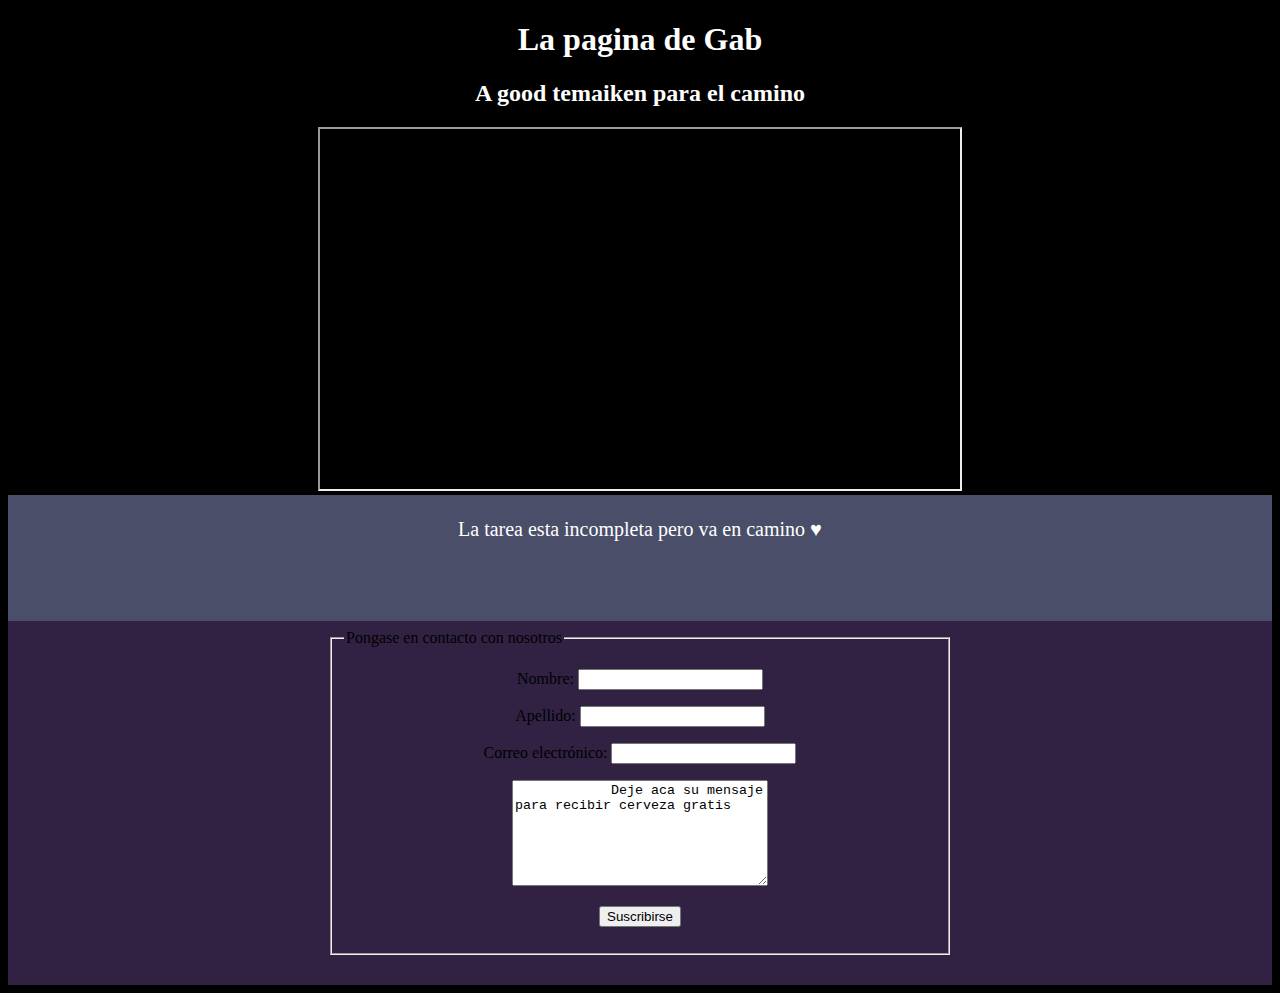
==== index.html @ 716b948f "chore:agregar form" ====
<!DOCTYPE html>
<html lang="en">
  <head>
    <meta charset="UTF-8" />
    <meta name="viewport" content="width=device-width, initial-scale=1.0" />
    <link rel="stylesheet" href="styles.css" />
    <title>class 5 index title</title>
  </head>
  <body style="background-color: black">
    <div class="elBgrd">
      <script src="index.js"></script>
      <h1 class="h1">La pagina de Gab</h1>
      <div>
        <h2 style="color: white">A good temaiken para el camino</h2>
      </div>
      <div>
        <iframe src="gallery.html" class="iframe"></iframe>
      </div>
    </div>
    <div class="midLine">
      <p class="midLineText">La tarea esta incompleta pero va en camino ♥</p>
    </div>
    <div
      style="
        background-color: #312244;
        justify-content: center;
        text-align: center;
      "
    >
      <iframe src="form.html" frameborder="0"></iframe>
    </div>
  </body>
</html>
---- styles.css ----
iframe {
   height: 360px;
   width: 640px;
}

h1 {
    color: white;
}

.elBgrd {    
    justify-content: center;
    text-align: center;   
}

.midLine {    
    justify-content: center;
    text-align: center;
    height: 120px;
    margin: auto;
    border: 3px solid #4a4e69;
    background-color: #4a4e69;
}

.midLineText {
    color: white;
    font-size: 20px;
}
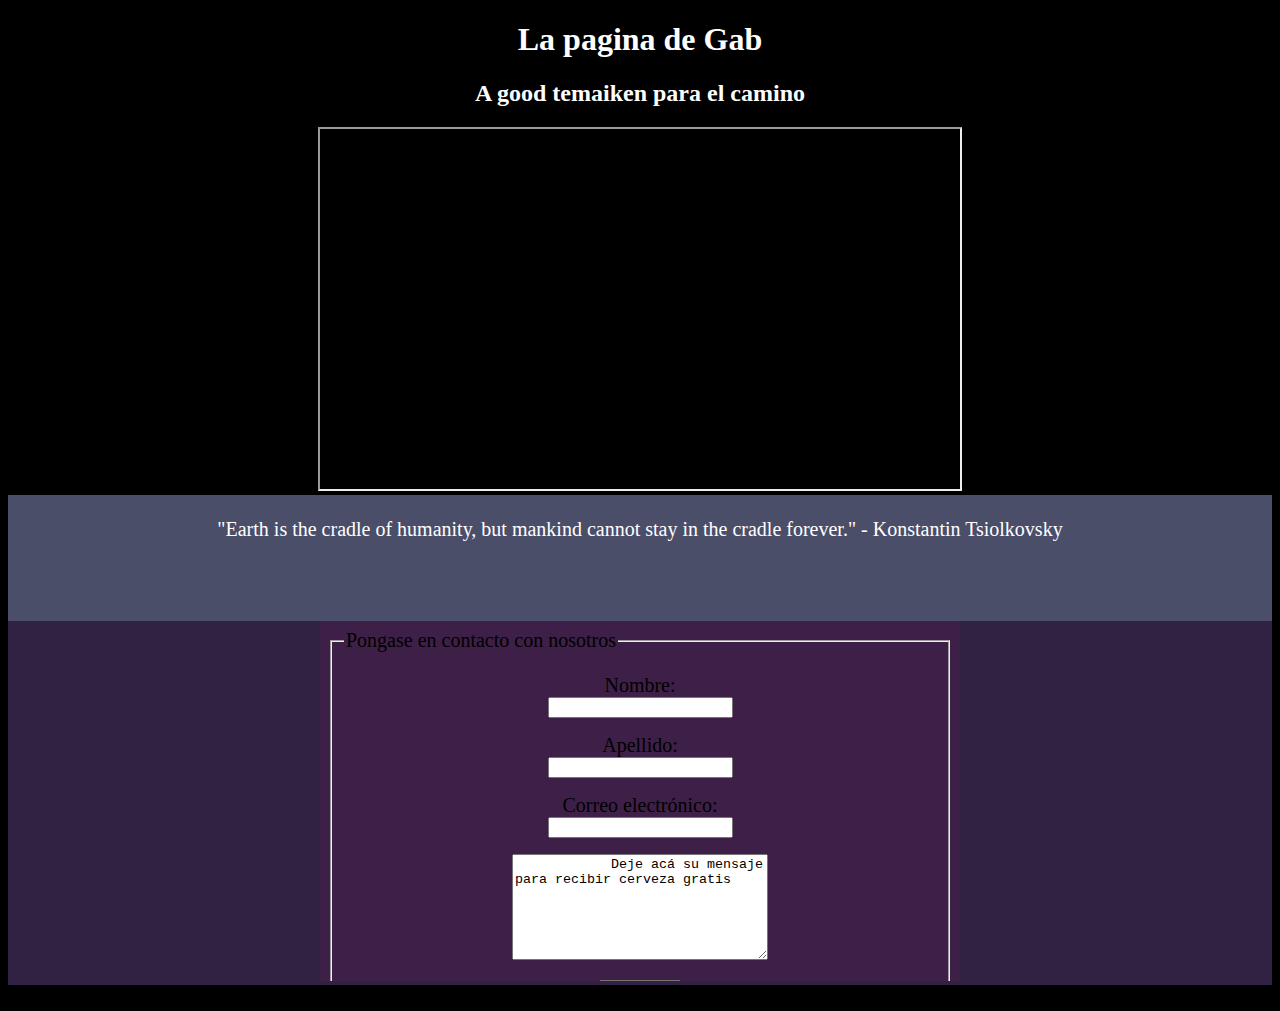
==== commit dda76359: "nonsense commit" ====
--- a/index.html
+++ b/index.html
@@ -18,7 +18,7 @@
       </div>
     </div>
     <div class="midLine">
-      <p class="midLineText">La tarea esta incompleta pero va en camino ♥</p>
+      <p class="midLineText">"Earth is the cradle of humanity, but mankind cannot stay in the cradle forever." - Konstantin Tsiolkovsky</p>
     </div>
     <div
       style="
@@ -29,5 +29,8 @@
     >
       <iframe src="form.html" frameborder="0"></iframe>
     </div>
+    <div>      
+      <img src="https://i.imgur.com/GCJRhiA.png" alt="">
+    </div>
   </body>
 </html>
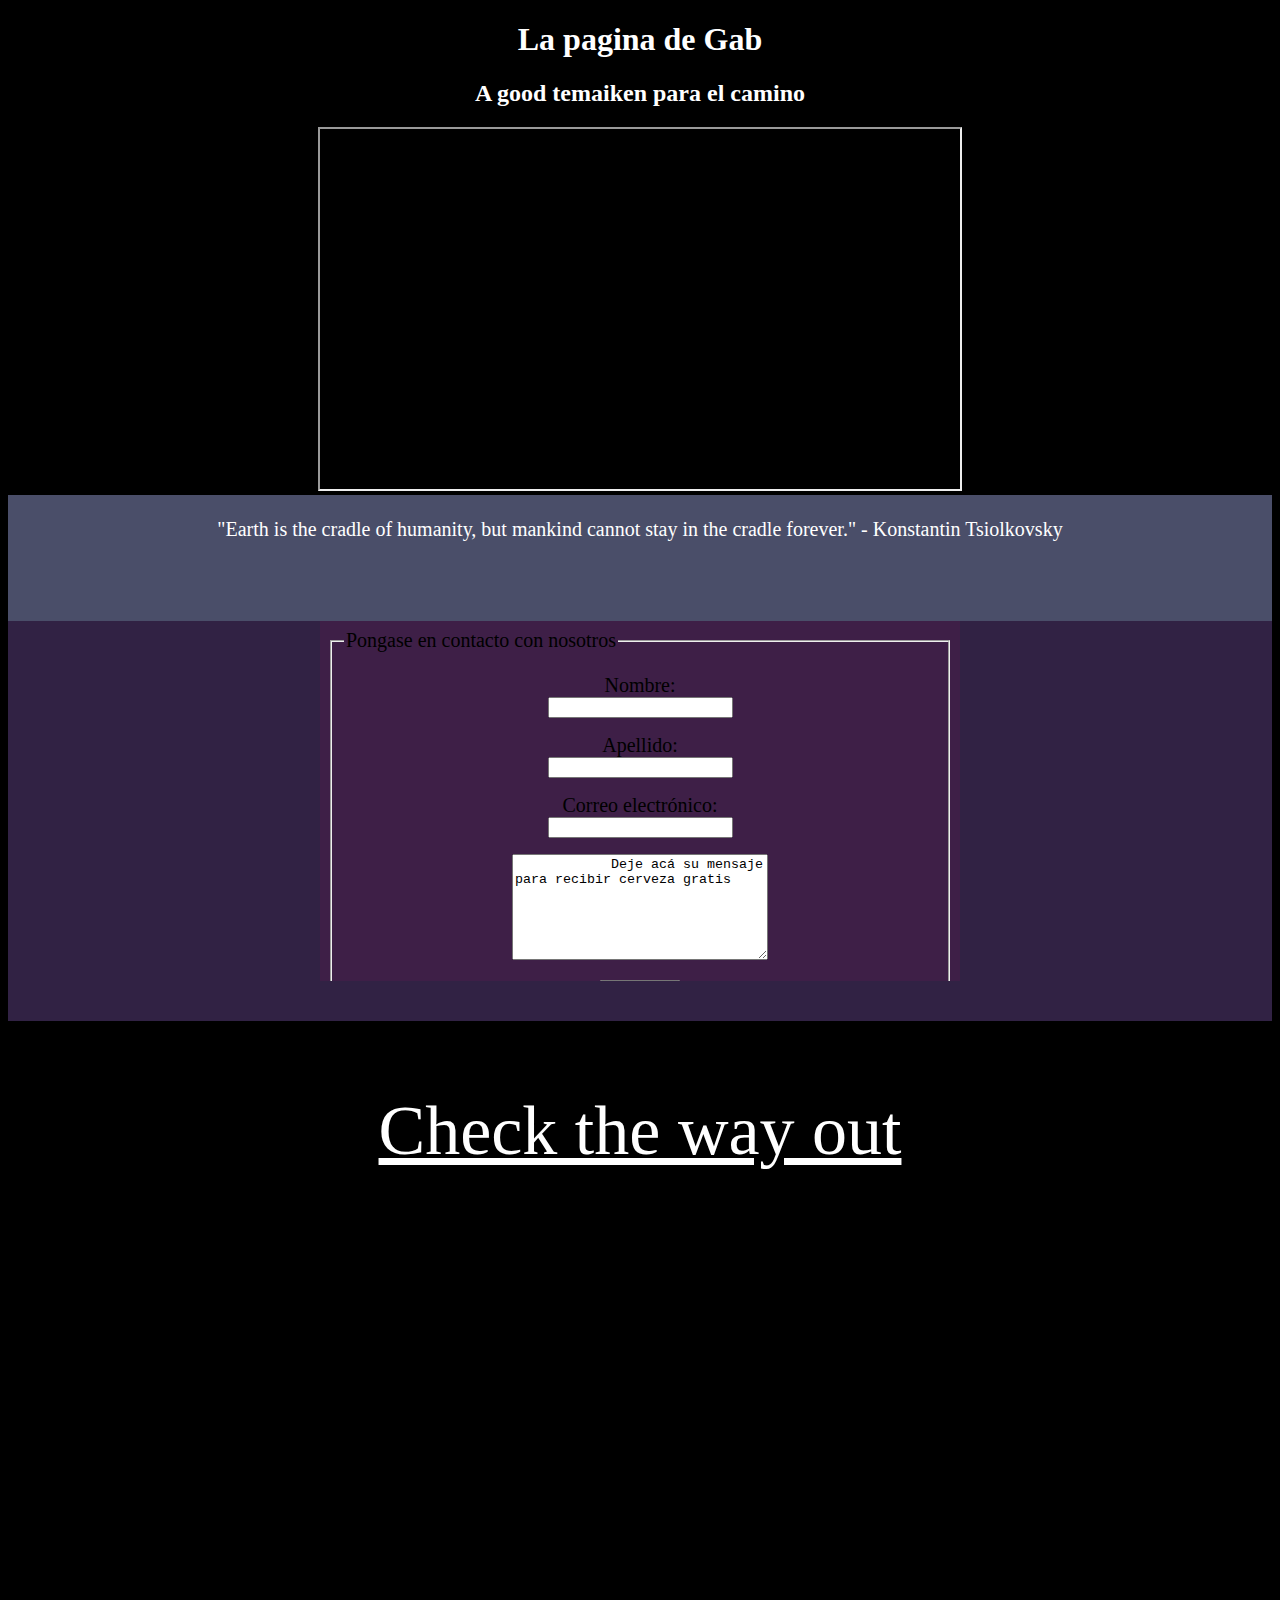
==== commit f6e87651: "finished" ====
--- a/index.html
+++ b/index.html
@@ -18,19 +18,62 @@
       </div>
     </div>
     <div class="midLine">
-      <p class="midLineText">"Earth is the cradle of humanity, but mankind cannot stay in the cradle forever." - Konstantin Tsiolkovsky</p>
+      <p class="midLineText">
+        "Earth is the cradle of humanity, but mankind cannot stay in the cradle
+        forever." - Konstantin Tsiolkovsky
+      </p>
     </div>
     <div
       style="
         background-color: #312244;
         justify-content: center;
         text-align: center;
+        height: 400px;
       "
     >
       <iframe src="form.html" frameborder="0"></iframe>
     </div>
-    <div>      
-      <img src="https://i.imgur.com/GCJRhiA.png" alt="">
+    <!-- <div>      
+      <img src="https://i.imgur.com/GCJRhiA.png" alt="" />
+    </div> -->
+    <!-- <div
+      style="
+        height: 200px;
+        background-color: #cccccc;
+        background-image: linear-gradient(red, yellow);
+      "
+    ></div> -->
+    <div
+      style="
+        background-image: url('https://i.imgur.com/GCJRhiA.png');
+        background-size: cover;
+        height: 1080px;
+      "
+    >
+      <a
+        style="
+          color: white;
+          font-size: 70px;
+          text-align: center;
+          vertical-align: middle;
+          margin-top: '50%';
+          flex: 1;
+        "
+        href="https://en.wikipedia.org/wiki/SpaceX_Raptor"
+      >
+        <p
+          style="
+            color: white;
+            font-size: 70px;
+            text-align: center;
+            vertical-align: middle;
+            margin-top: '50%';
+            flex: 1;
+          "
+        >
+          Check the way out
+        </p>
+      </a>
     </div>
   </body>
 </html>
